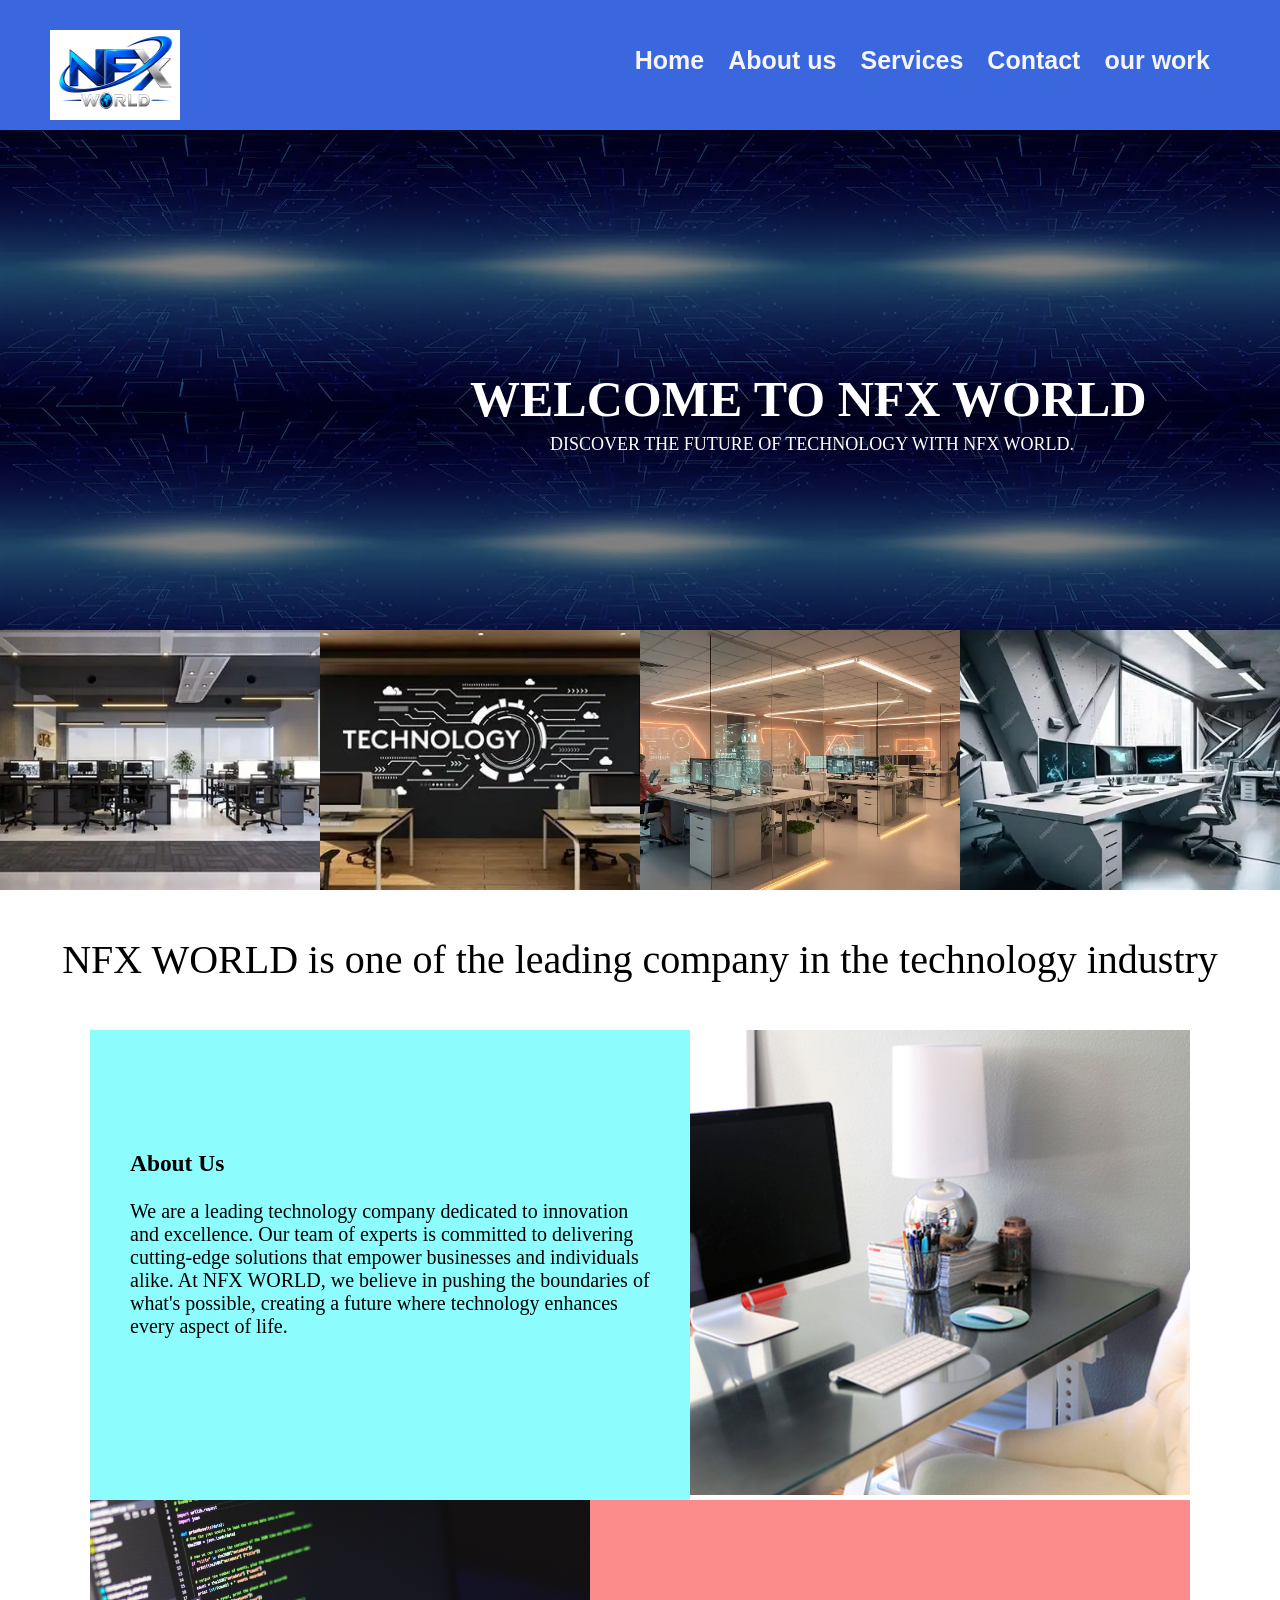
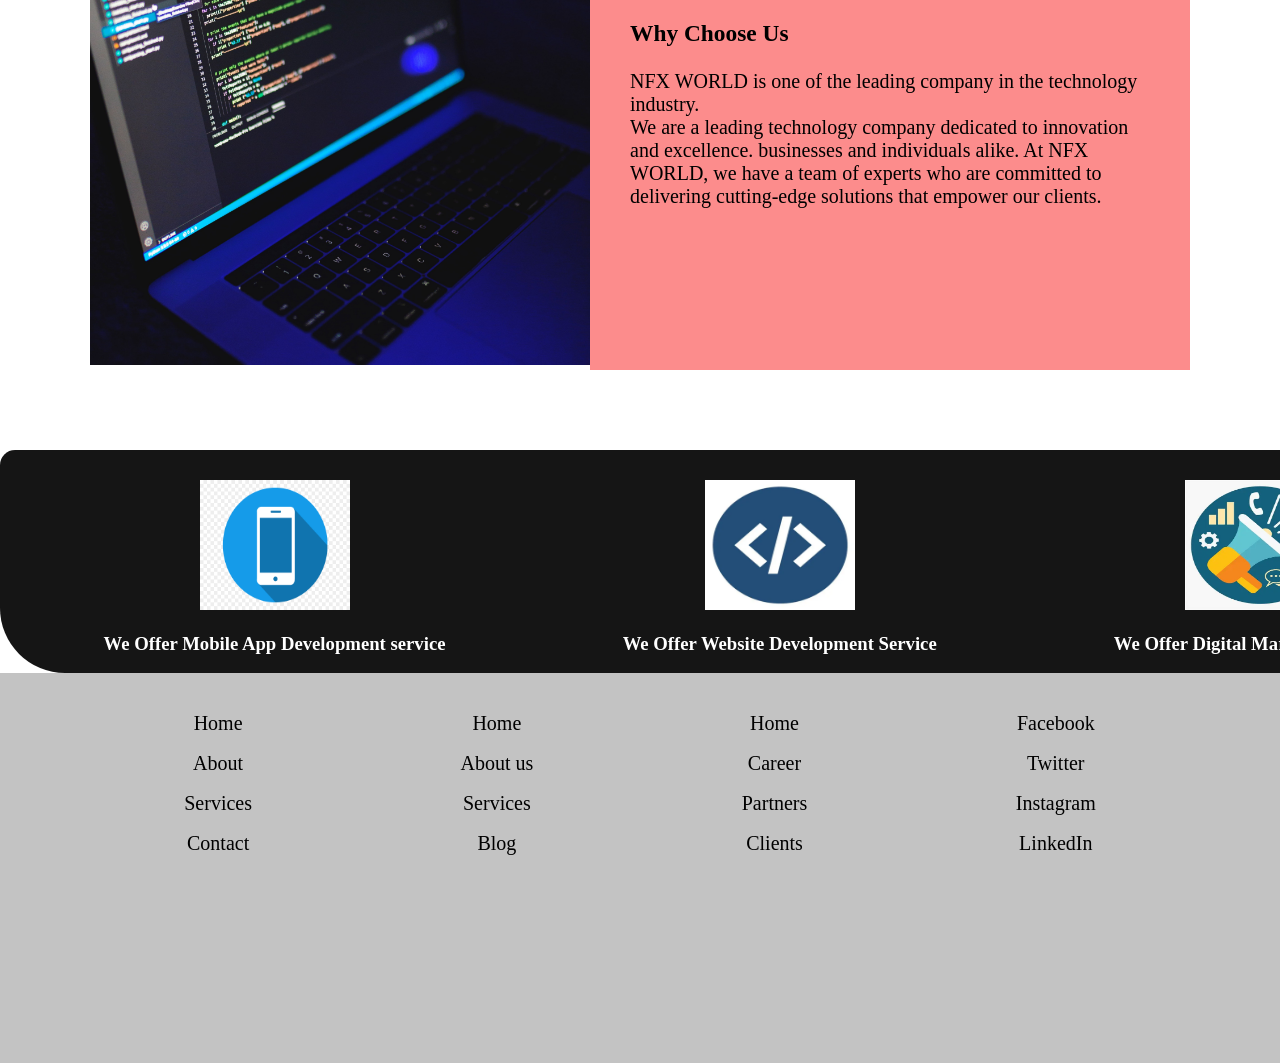
==== index.html @ 9588b85a "Initial commit" ====
<!DOCTYPE html>
<html lang="us-en">
<head>
    <meta charset="UTF-8">
    <meta name="viewport" content="width=device-width, initial-scale=1.0">
    <title>NFX WORLD</title>
    <link rel="stylesheet" href="beauty.css">
</head>
<body>
  <header>
    <div class="container">
        <div class="logo"> <img src="./img/ok.jpeg"></div>
        <div class="nav">
          
            <ul>
                <li><a href="#">Home</a></li>
                <li><a href="./aboutus.html">About us</a></li>
                <li><a href="#">Services</a></li>
                <li><a href="#">Contact</a></li>
                   <li><a href="#"> our work </a></li>
                  

            </ul>
        </div>
    </div>

  </header>
  
  <div class="background ">
    <div class="bg-image ">
       
    </div>
     <div id="bg-text">
            <a>Welcome to nfx world</a>
            <p>Discover the future of technology with NFX WORLD.</p>
        </div>
  </div>
  <div class="first-sec">
   <img src="./img/tech.webp">
   <img src="./img/by.webp">
   <img src="./img/download.webp">
   <img src="./img/up.webp">

  </div>

  <section class="no">
    <p> 
      NFX WORLD is one of the leading company in the technology industry
    </p>

  </section>
           



  <section class="col-one">
      
    <div class="two-coll">

            <div class="bkc-1">
              <a>
                <h3>
                  About Us
                </h3>
                We are a leading technology company dedicated to innovation and excellence. 
                Our team of experts is committed to delivering cutting-edge solutions that empower 
                businesses and individuals alike. At NFX WORLD, we believe in pushing the
                 boundaries of what's possible, creating a future where technology enhances every aspect of life.
              </a>
            </div>
    </div>
    
    <div class="three-col">
      <img src="./img/img1.jpg" alt="Image 1">

    </div>
        

  </section>
  <!-- there is a two section here -->
  <section class="col-one">
    <div class="three-col">
      <img src="./img/codingimg.jpg" alt="Image 1">

    </div>
      
    <div class="two-coll">

            <div class="bkc-1 nfo">
              <a>
                <h3>
                  Why Choose Us
                </h3>
                NFX WORLD is one of the leading company in the technology industry. <br>
                We are a leading technology company dedicated to innovation and excellence.
                businesses and individuals alike. At NFX WORLD, we have a team of experts who
                 are committed to delivering cutting-edge solutions that empower our clients.

              </a>
            </div>
    </div>
    
    
        

  </section>
  <section class="services">
    <div class="slv">
      <center><img src="./img/icon1.png" alt="Mobile App Development"></center>
     <h3>We Offer Mobile App Development service</h3>

    </div>
    <div class="slv">
     <center><img src="./img/icon3.webp" alt="Website Development"></center>
      <h3>We Offer Website Development Service</h3>

    </div>
    <div class="slv">
      <center><img src="./img/icon2.webp" alt="digital marketing"></center>
      <h3>We Offer Digital Marketing Services</h3>

    </div>

  </section>


  <footer class="footer">
    <section class="flt">
      <div>
      <li><a href="#">Home</a></li>
      <li><a href="#">About</a></li>
      <li><a href="#">Services</a></li>
      <li><a href="#">Contact</a></li>
      
    </div>

    <div class="footer-logo">
      <li><a href="#">Home</a></li>
      <li><a href="#">About us</a></li>
      <li><a href="#">Services</a></li>
      <li><a href="#">Blog</a></li>

    </div>

    <div class="footer-links">
      <li><a href="#">Home</a></li>
      <li><a href="#">Career</a></li>
      <li><a href="#">Partners</a></li>
      <li><a href="#">Clients</a></li>
      
    </div>

    <div class="footer-social">
      <li><a href="#">Facebook</a></li>
      <li><a href="#">Twitter</a></li>
      <li><a href="#">Instagram</a></li>
      <li><a href="#">LinkedIn</a></li>
      
    </div>

   
    </section>
  </footer>




  
  <script src="script.js"></script>

</body>
</html>
---- beauty.css ----
body{
    padding: 0;
    margin: 0;
}
.nav ul li{
    list-style: none;
    display:inline-block;
    text-decoration: none;
    padding-right: 20px;
 
}
.nav ul li a{
    text-decoration: none;
    font-size: 25px;
    color: whitesmoke;
    font-family:Arial, Helvetica, sans-serif;
    font-weight: 600;
    
}

.nav ul {
    float:right;
    

    
}
.nav ul li a:hover{
    color:red;
    background-color: rgba(0, 0, 0, 0.441);
}
.logo{
    float: left;
    
}
.logo img{
    width: 130px;
    height: 90px;
}
.container{
    padding-right: 50px;
    padding-left: 50px;
    padding-top: 30px;
    height: 100px;
    
    background-color: rgb(58, 102, 222);
}
.bg-image{
    background-image:url('./img/img.webp');
    background-size:auto;
    height: 500px;
    opacity: 0.5;
  
}
.bg-image a{
    color: white;
}

.background{
    background-color:black;
}
    #bg-text a{
    color: white;
    font-size: 50px;
    text-align: center;
    text-transform: uppercase;
    font-weight: 800;
    position: absolute;
    top: 370px;
    padding-left: 470px;
}

    #bg-text p{
    color: white;
    font-size: 18px;
    text-align: center;
    text-transform: uppercase;
    font-weight: 500;
    position: absolute;
    top: 416px;
    padding-left: 550px;
}
.first-sec img{
    width: 25%;
    float: right;
    max-height: 260px;
    min-height: 260px;
    object-fit: cover;
} 
.no {
    text-align: center;
       margin-top: 300px;
       margin-bottom: 20px;
      
      
}
 .no p{
    font-size: 40px;
    line-height: 1.5;
    font-weight: 500;
    margin-top: 300px;
    
}
.col-one{
    display: grid;
    grid-template-columns: auto auto;
    width: 1100px;
    margin: auto auto;
    column-gap: 0px;
    
}
.two-coll a{
    font-size: 20px;
    display:block;
    margin-top: 100px;
    padding:0 20px 0 20px;
   
    
}
.three-col img{
    width: 500px;
    height:465px;
    object-fit: cover;
    
}
.bkc-1{
    background-color:rgb(140, 252, 252);
    height: 430px;
    padding: 20px;
   
}
.nfo{
    background-color:rgb(252, 140, 140);
}
.slv img{
    width: 150px;
    min-width: 150px;
    max-width: 150px;
    min-height: 130px;
    max-height: 130px;
    
}
.services{
    display: grid;
    grid-template-columns: auto auto auto;
    width:1450px;
    margin: auto auto;
    column-gap: 30px;
    margin-top: 80px;
    background-color: rgba(0, 0, 0, 0.916);
    padding-top: 30px;
  padding-left: 30px;
  padding-right: 30px;
  border-radius: 15px 65px 15px 65px;
}
.slv{
    text-align: center;
    color: white;
}
    
.footer{
    padding: 80px;
    background-color: rgba(0, 0, 0, 0.237);
    padding-top: 30px;
    padding-bottom: 200px;
}
.flt{
    display:grid;
    grid-template-columns: auto auto auto auto;
   
}
.flt li{
    list-style: none;
    text-align: center;
}
.flt li :hover{
    color: rgba(255, 0, 0, 0.553);
     background-color: rgba(0, 0, 0, 0.441);
     padding: 2px;
}

.flt li a{
    text-decoration: none;
    font-size: 20px;
    line-height: 2;
    color:black;

}
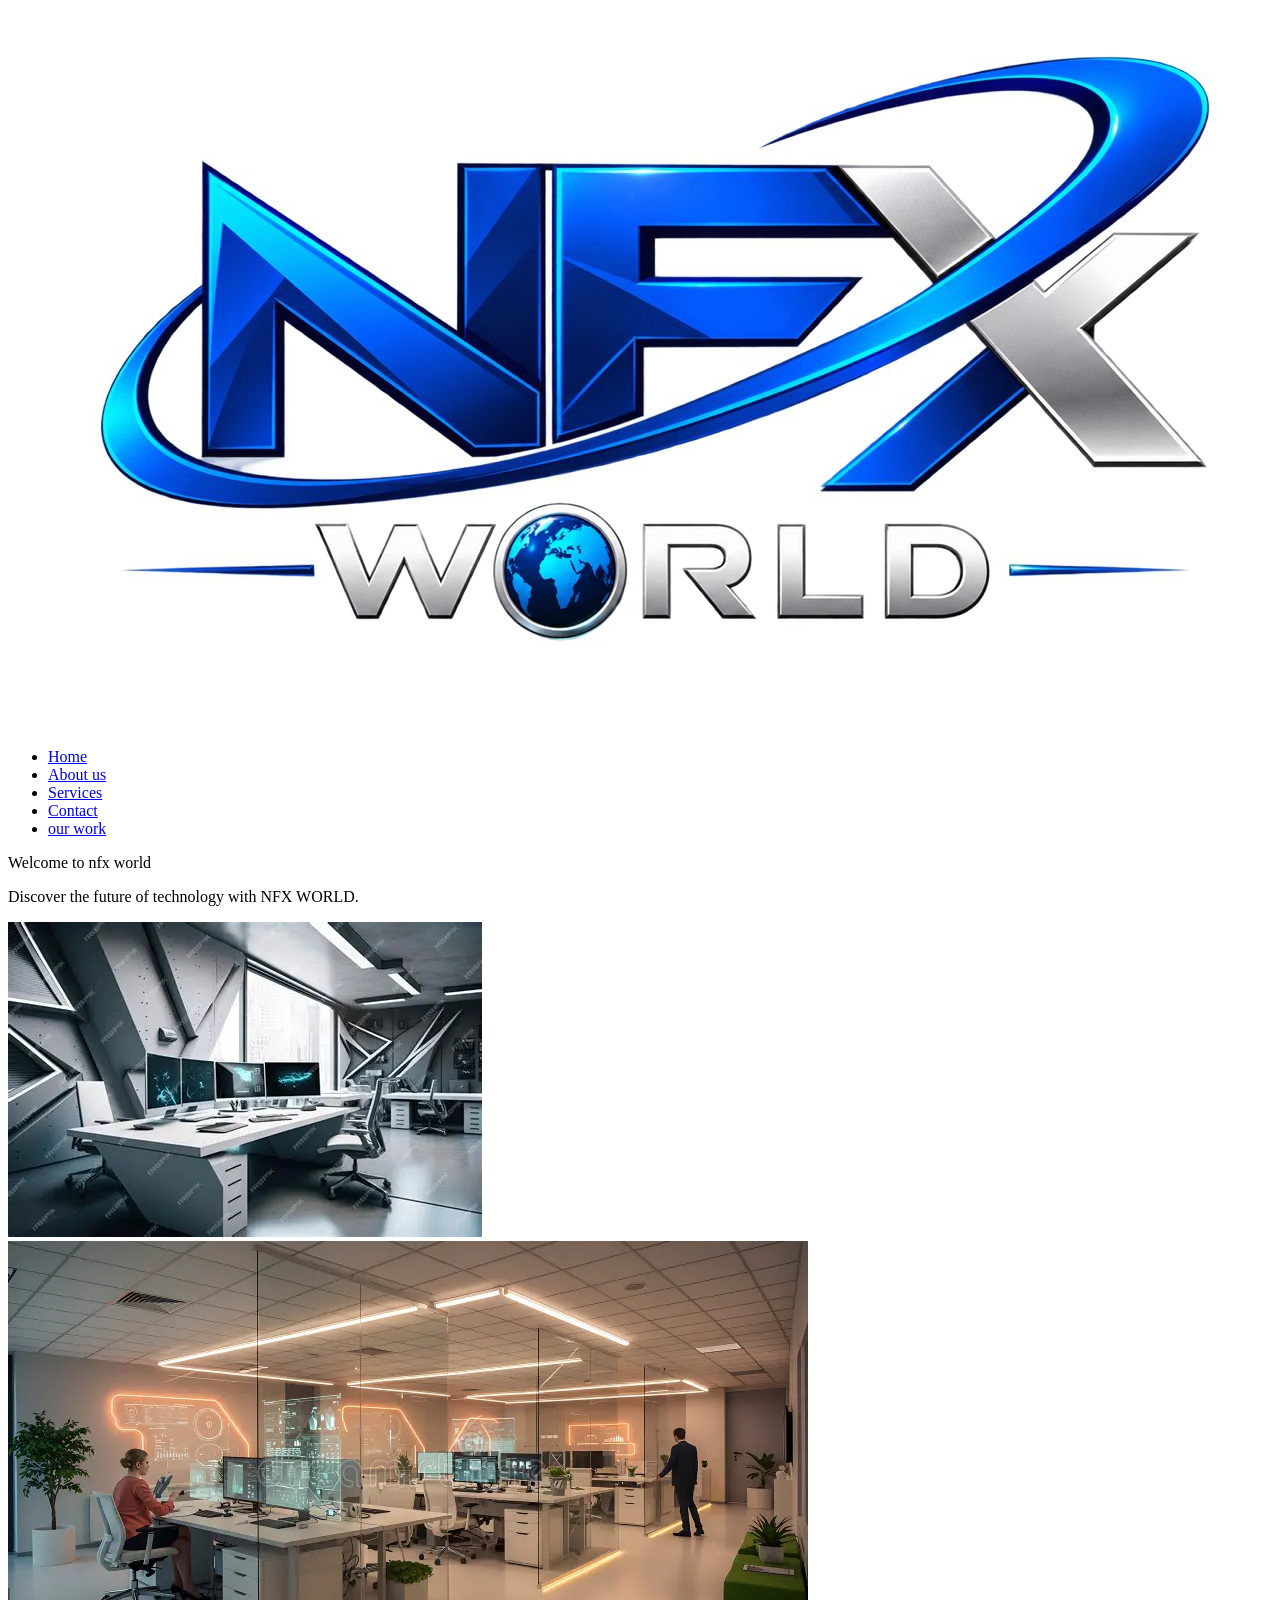
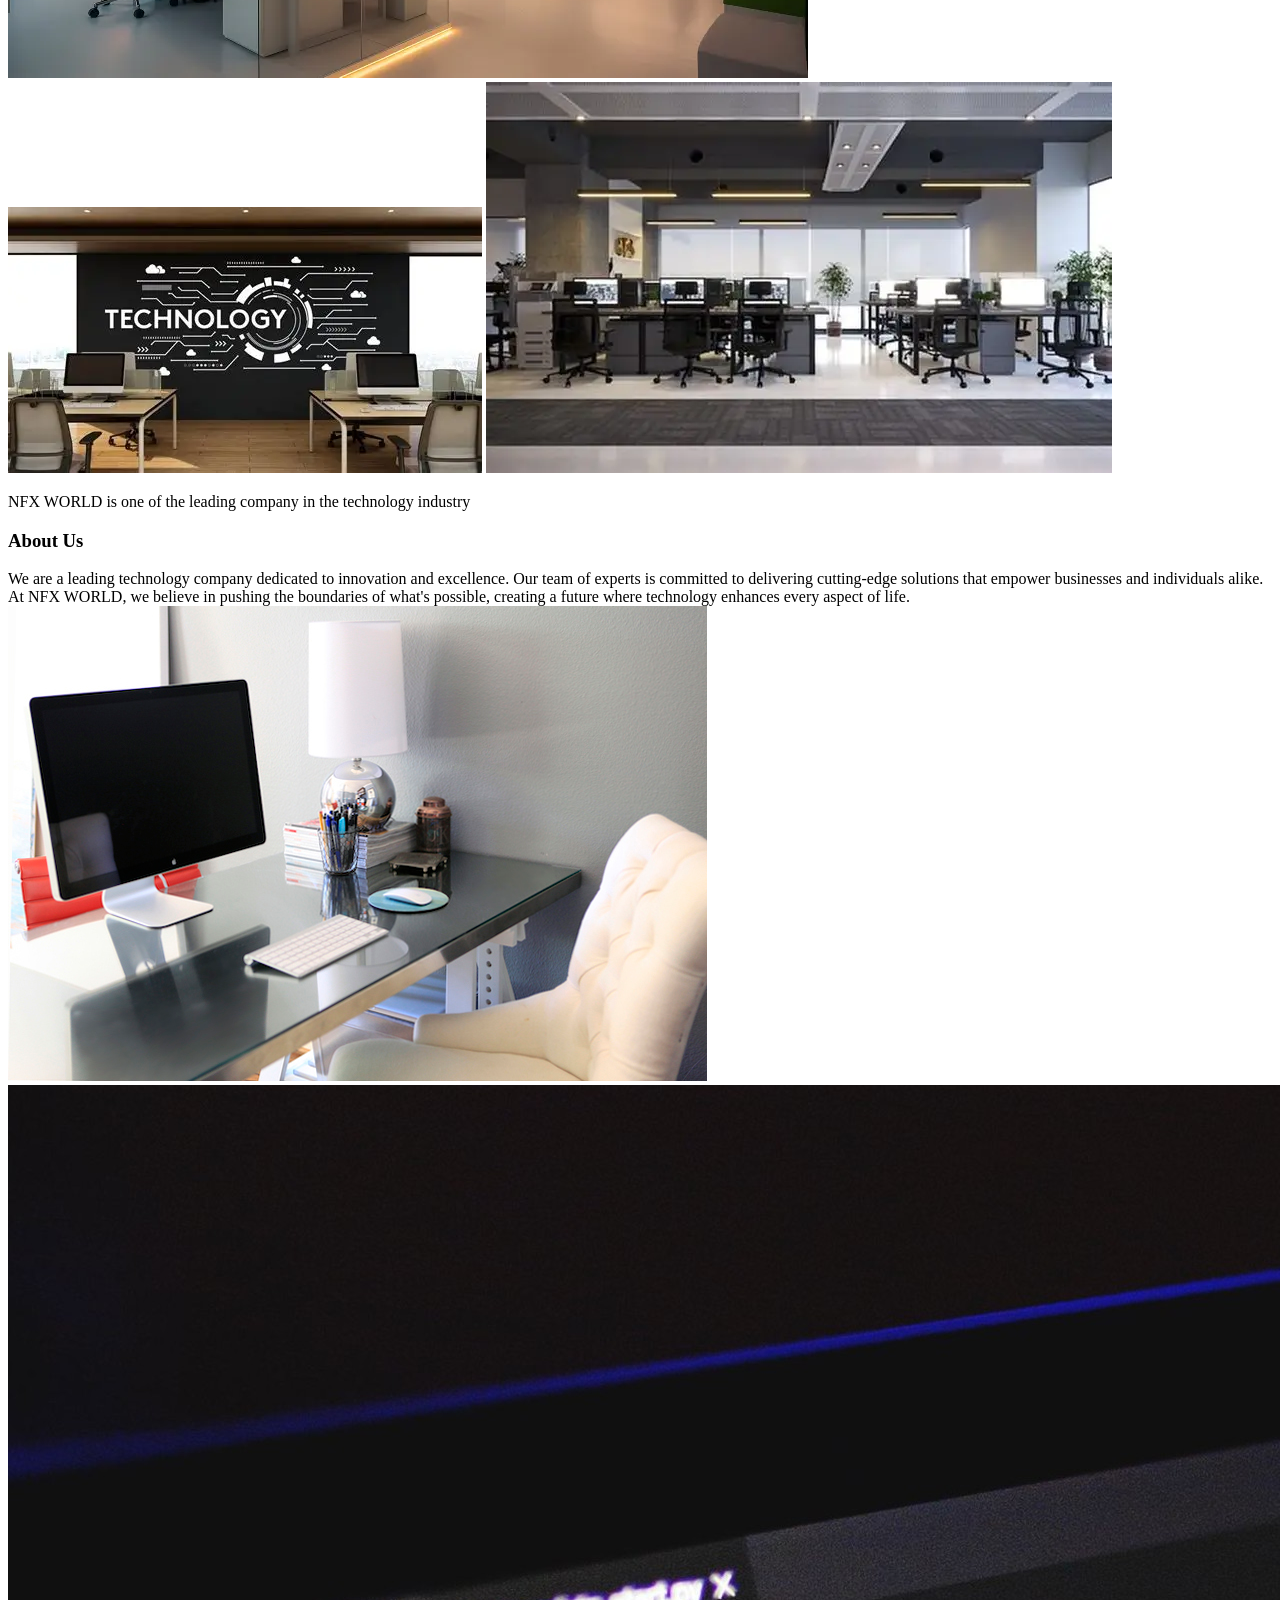
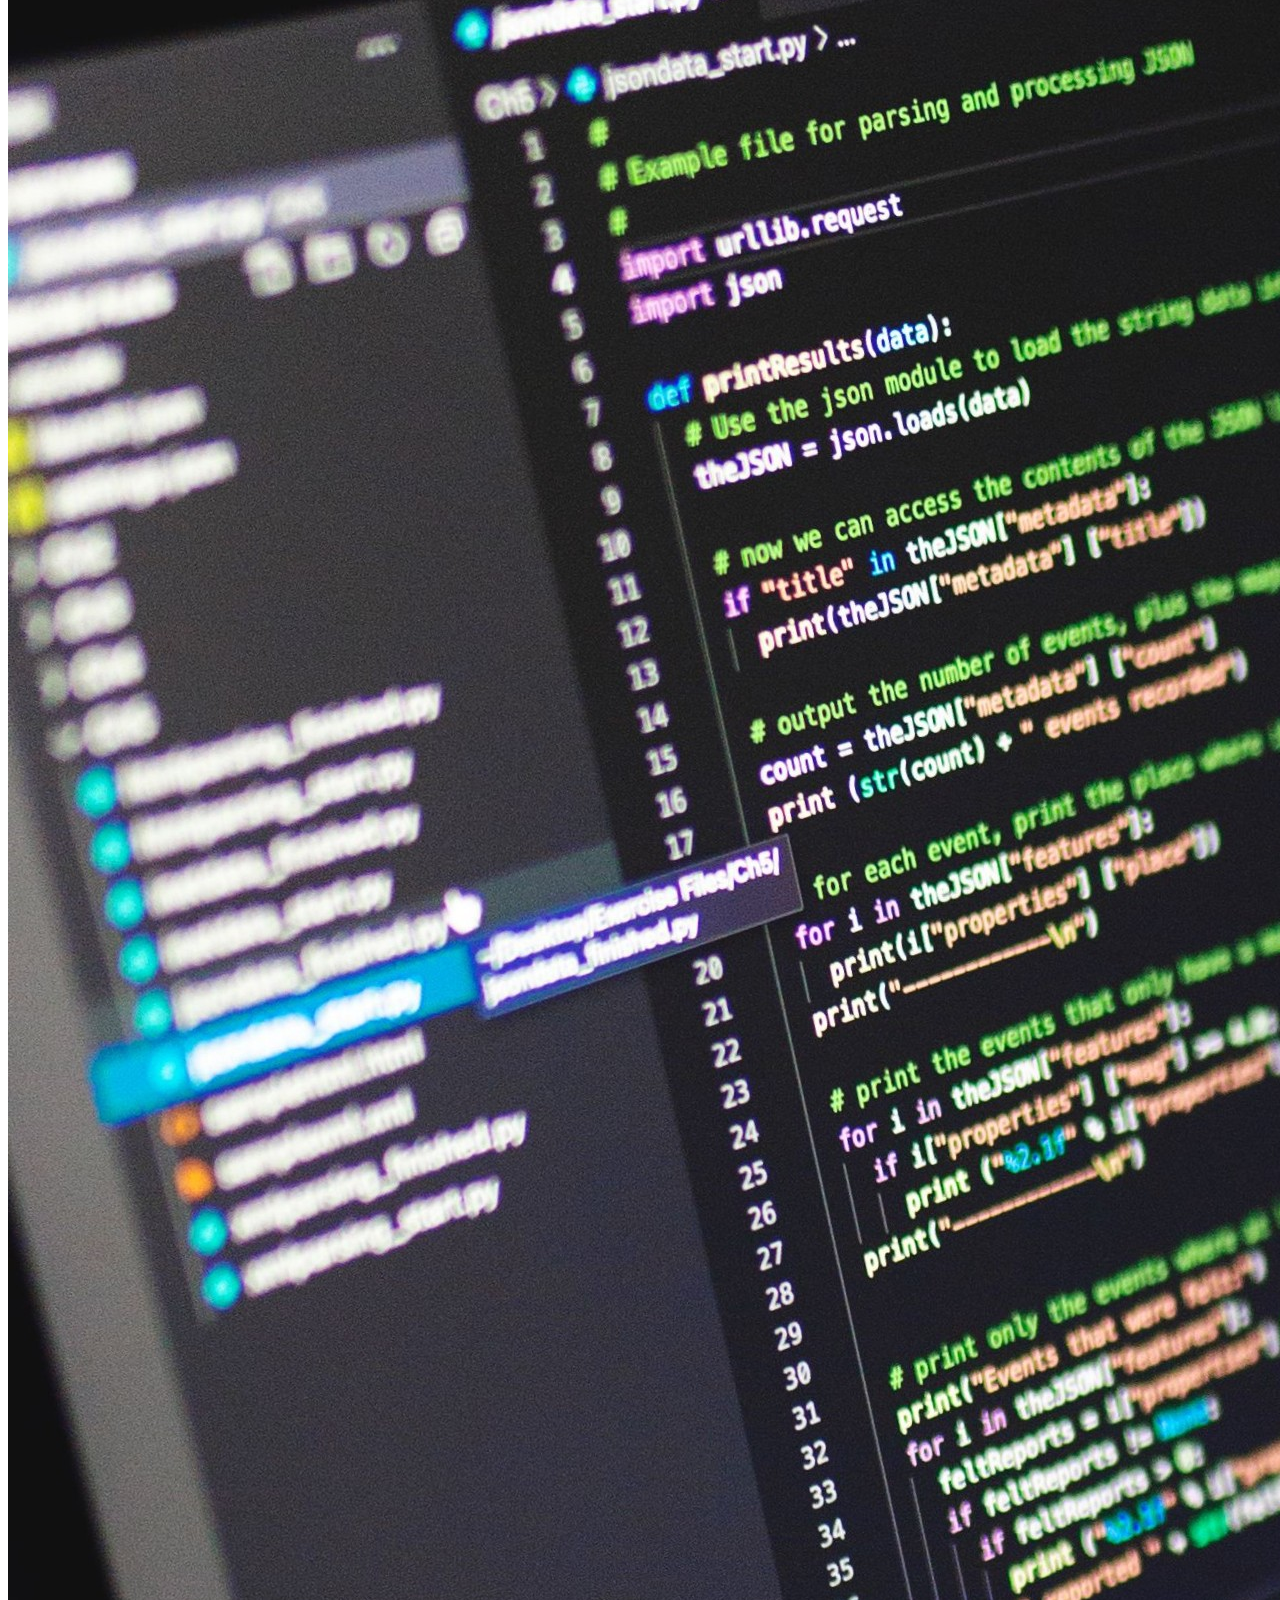
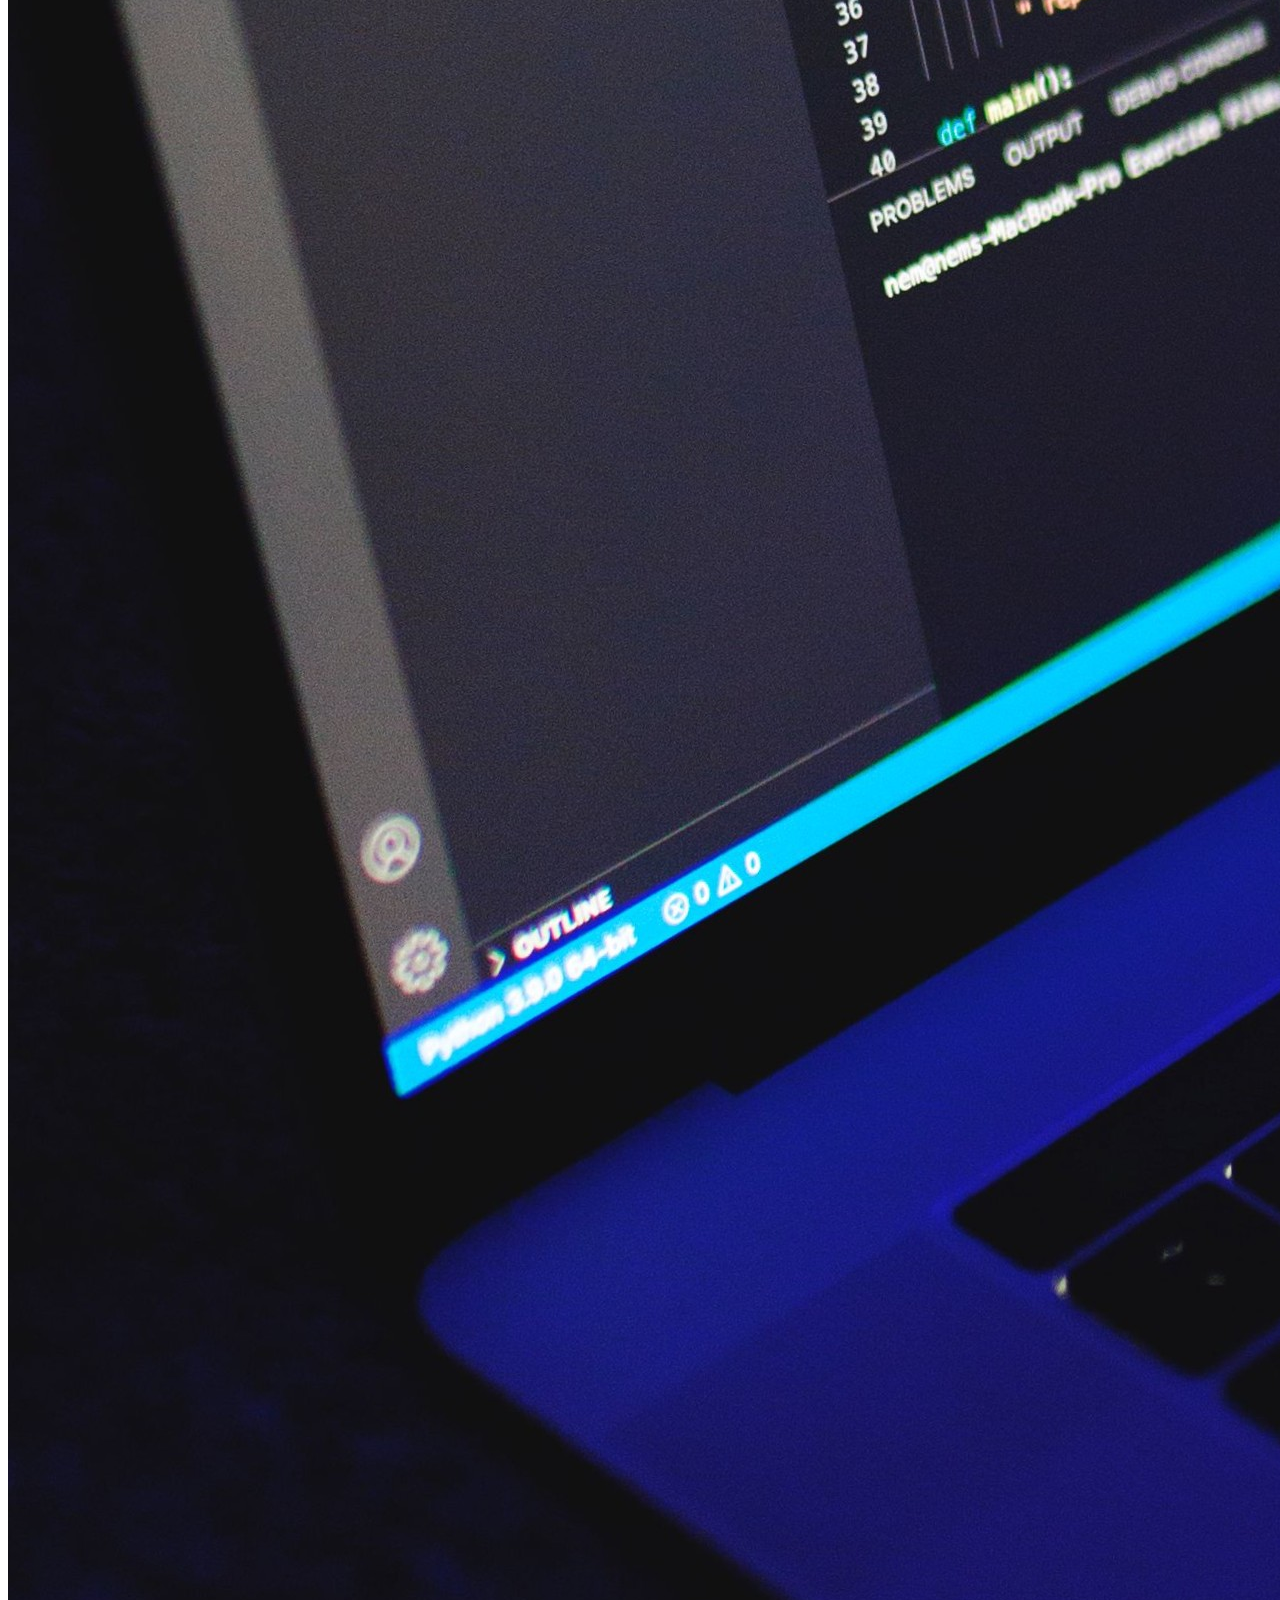
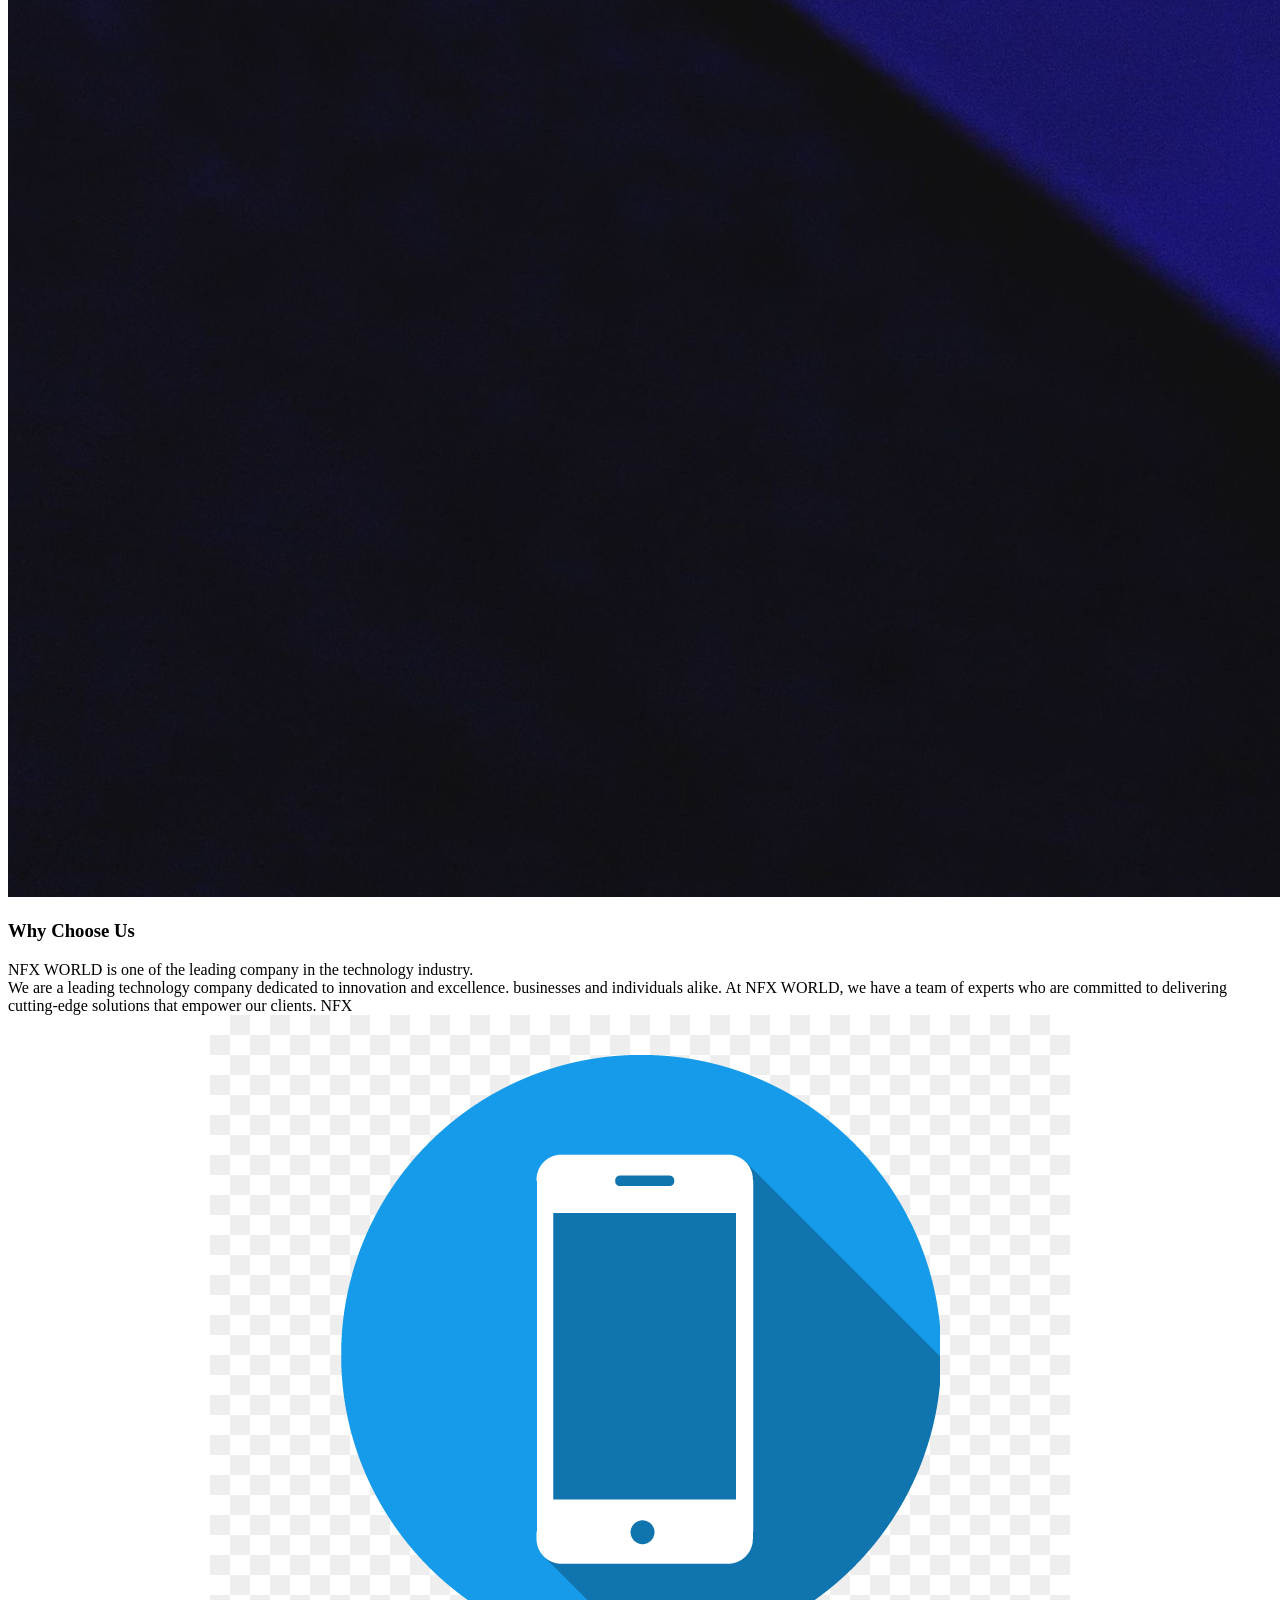
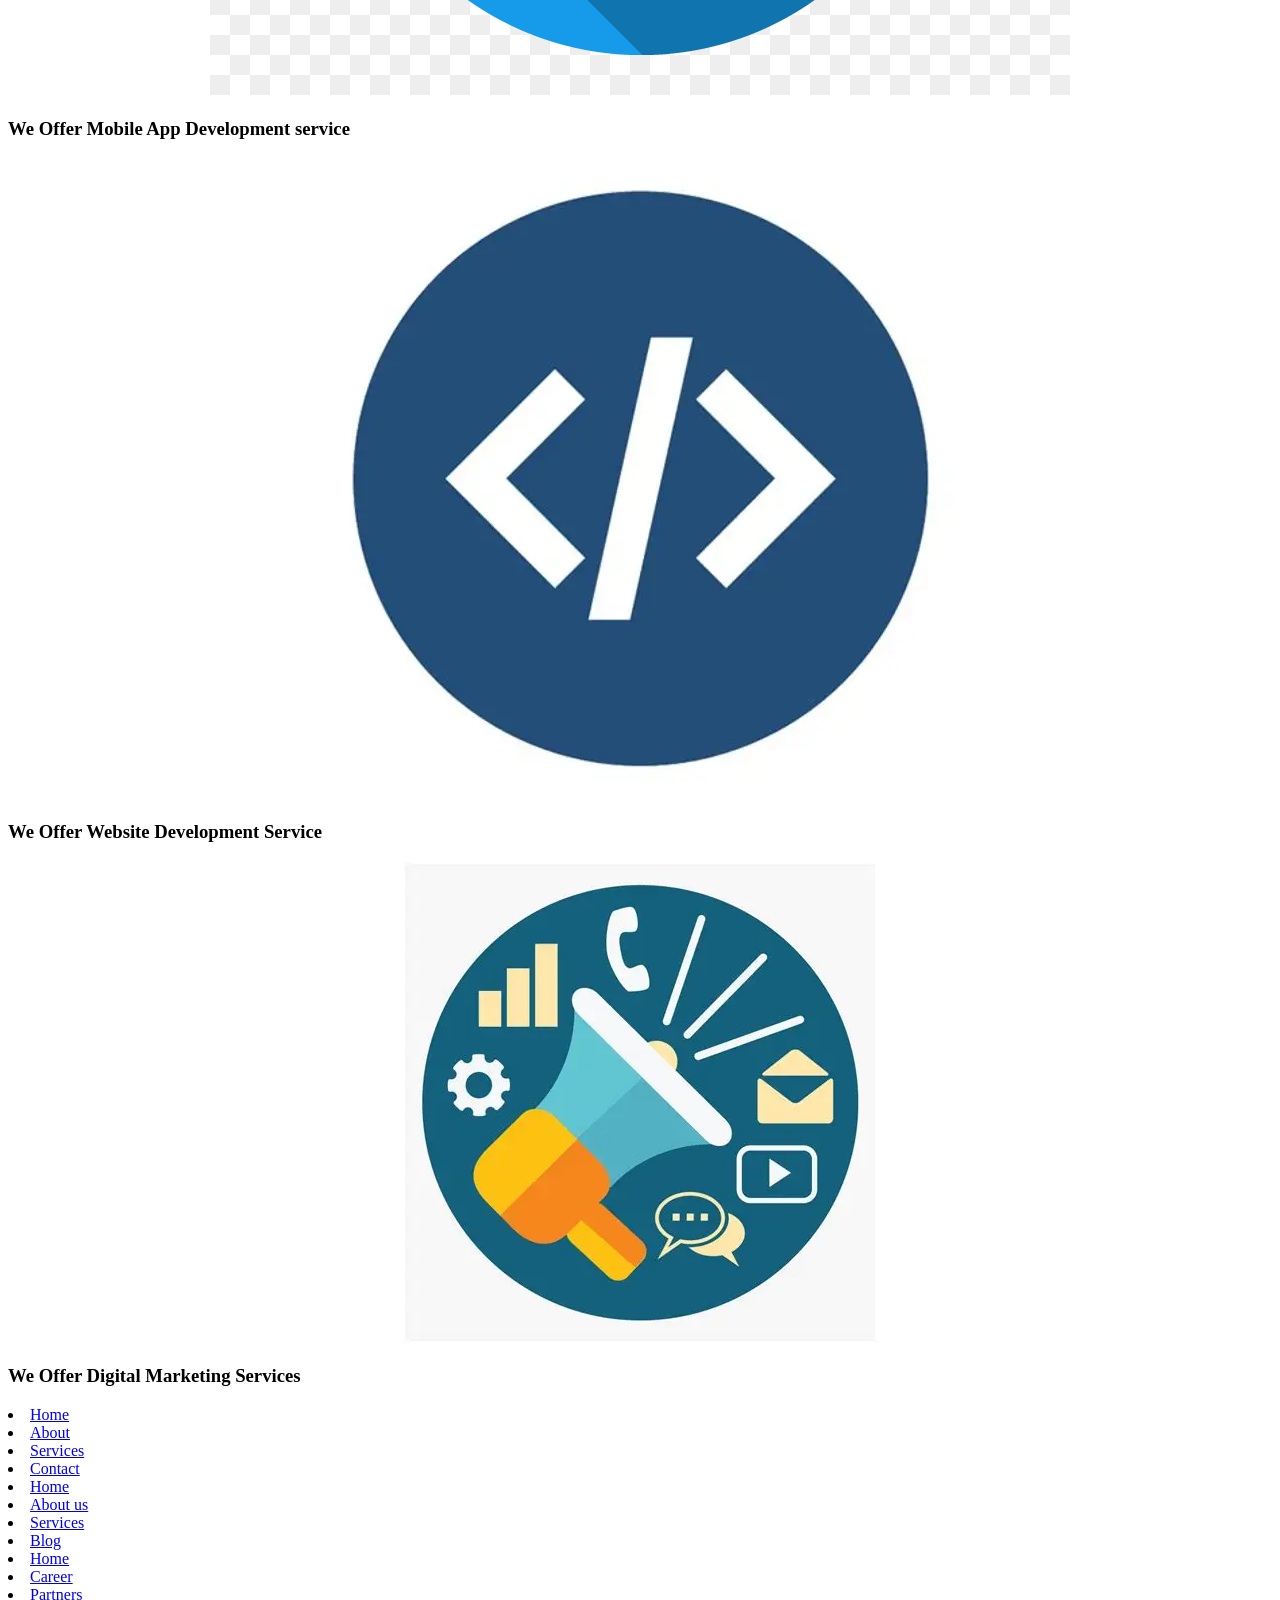
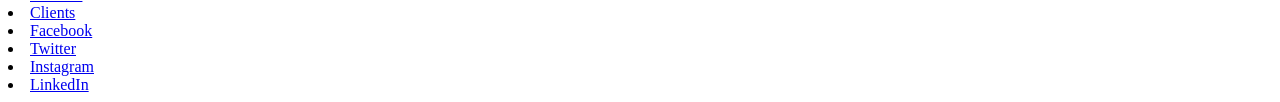
==== commit 143e1570: "``" ====
--- a/index.html
+++ b/index.html
@@ -95,6 +95,7 @@
                 We are a leading technology company dedicated to innovation and excellence.
                 businesses and individuals alike. At NFX WORLD, we have a team of experts who
                  are committed to delivering cutting-edge solutions that empower our clients.
+                 NFX
 
               </a>
             </div>
--- a/beauty.css
+++ b/beauty.css
@@ -1,3 +1,4 @@
+@media(max-width:aspect-ratio){
 body{
     padding: 0;
     margin: 0;
@@ -186,3 +187,4 @@
 
 }
 
+}
